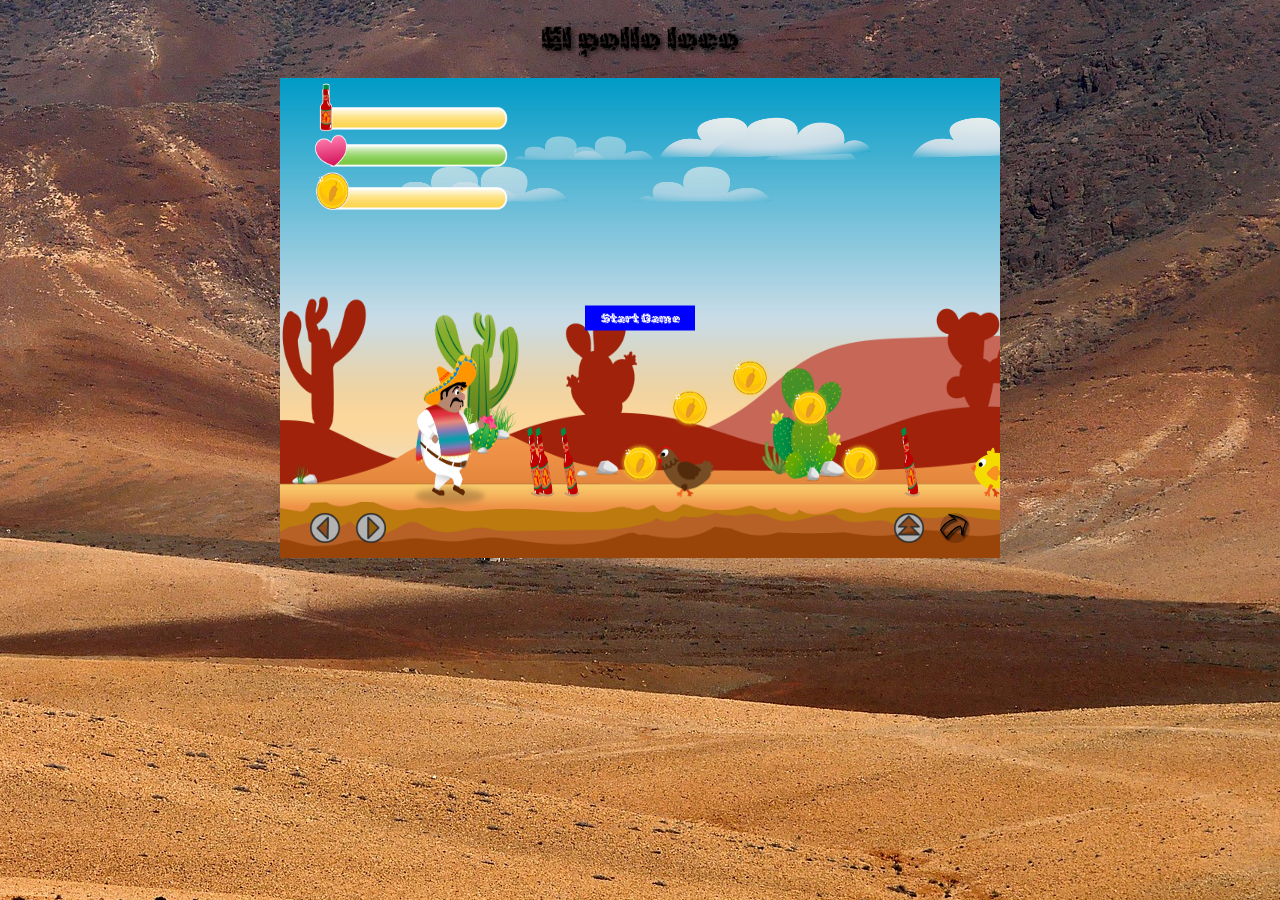
==== index.html @ 7a57ccbc "added overlay, startbtn, controllbar an images" ====
<!DOCTYPE html>
<html lang="en">

<head>
    <meta charset="UTF-8">
    <meta name="viewport" content="width=device-width, initial-scale=1.0">
    <link rel="stylesheet" href="./style.css">
    <title>El Pollo Loco</title>
    <link rel="preconnect" href="https://fonts.googleapis.com">
    <link rel="preconnect" href="https://fonts.gstatic.com" crossorigin>
    <link href="https://fonts.googleapis.com/css2?family=Rubik+Storm&display=swap" rel="stylesheet">

    <script src="./models/world.class.js"></script>
    <script src="./models/drawable_object.class.js"></script>
    <script src="./models/status_bar.class.js"></script>
    <script src="./models/movable_object.class.js"></script>
    <script src="./models/throwable_object.class.js"></script>
    <script src="./models/collectable_object.class.js"></script>
    <script src="./models/bottle.class.js"></script>
    <script src="./models/coins.class.js"></script>
    <script src="./models/cloud.class.js"></script>
    <script src="./models/character.class.js"></script>
    <script src="./models/chicken.class.js"></script>
    <script src="./models/background_object.class.js"></script>
    <script src="./models/keyboard.class.js"></script>
    <script src="./models/level.class.js"></script>
    <script src="./models/endboss.class.js"></script>
    <script src="./models/screen.class.js"></script>
    <script src="./levels/level1.js"></script>
    <script src="./js/game.js"></script>
</head>

<body onload="init()">

    <div class="overlay">
        <div class="overlayTemplate">
            <button id="start_btn" class="startbtn" onclick="startGame()">Start Game</button>
         <div class="controlbar">
            <div>
                <button id="btn_left"><img src="./img/arrows/arrow_left.png" alt=""></button>
                <button id="btn_right"><img src="./img/arrows/arrow_right.png" alt=""></button>
            </div>
            <div>
                <button id="btn_jump"><img src="./img/arrows/arrow_jump.png" alt=""></button>
                <button id="btn_throw"><img class="throwimg" src="./img/arrows/arrow_throw.png" alt=""></button>
            </div>
            
        </div>
        </div>
        
    </div>

    <h1>El pollo loco</h1>

    <canvas id="canvas" width="720px" height="480px">

    </canvas>

</body>

</html>
---- style.css ----
* {
    margin: 0;
    font-family: "Rubik Storm", system-ui;
    font-weight: 400;
    font-style: normal;
}

body {
    height: 100vh;
    width: 100%;
    display: flex;
    flex-direction: column;
    align-items: center;
    background-image: url('img/5_background/desert.jpg');
    background-position: center;
}

.overlay {
    z-index: 1;
    margin-top: 78px;
    height: 480px;
    width: 720px;
    position: absolute;
    display: flex;
    justify-content: center;
    align-items: center;
}

.overlayTemplate {
    height: 100%;
    width: 100%;
    position: relative;
}

.startbtn {
    position: absolute;
    top: 50%;
    left: 50%;
    transform: translate(-50%, -50%);
    cursor: pointer;
    height: 25px;
    width: 110px;
    background-color: blue;
    border-width: 0;
    color: #FFFFFF;
    transition: width 0.125s ease-in-out;
}

.startbtn:hover {
    width: 140px;
}

.startbtn:active {
    box-shadow: 2px 2px 4px rgba(0, 0, 0, 0.25);
}

.controlbar {
    position: absolute;
    bottom: 0;
    height: 60px;
    width: 100%;
    display: flex;
    justify-content: space-between;
    align-items: center;
}

.controlbar>div {
    display: flex;
    gap: 16px;
}

.controlbar>div:first-child {
    padding-left: 30px;
}

.controlbar>div:last-child {
    padding-right: 30px;
}

.controlbar>div>button {
    background-color: rgba(0, 0, 0, 0.2);
    cursor: pointer;
    display: flex;
    justify-content: center;
    align-items: center;
    border-width: 0;
    width: 30px;
    height: 30px;
    border-radius: 50%;
}

.controlbar>div>button>img {
    height: 30px;
    width: 30px;
}

.throwimg {
    transform: rotate(-40deg);
}

h1 {
    margin: 20px 0;
    text-shadow: 3px 2px 4px rgba(0, 0, 0, 0.6);
}

canvas {
    background-color: black;
    display: block;
}

.d_none {
    display: none;
}

@media only screen and (max-width: 720px) {

    canvas {
        width: 100%;
    }

    .overlay {
        width: 100%;
    }
}

@media only screen and (max-height: 558px) {

    h1 {
        display: none;
    }

    .overlay {
        margin: 0;
    }
}

@media only screen and (max-height: 480px) {

    canvas {
        height: 100vh;
    }

    .overlay {
        height: 100%;
    }
}
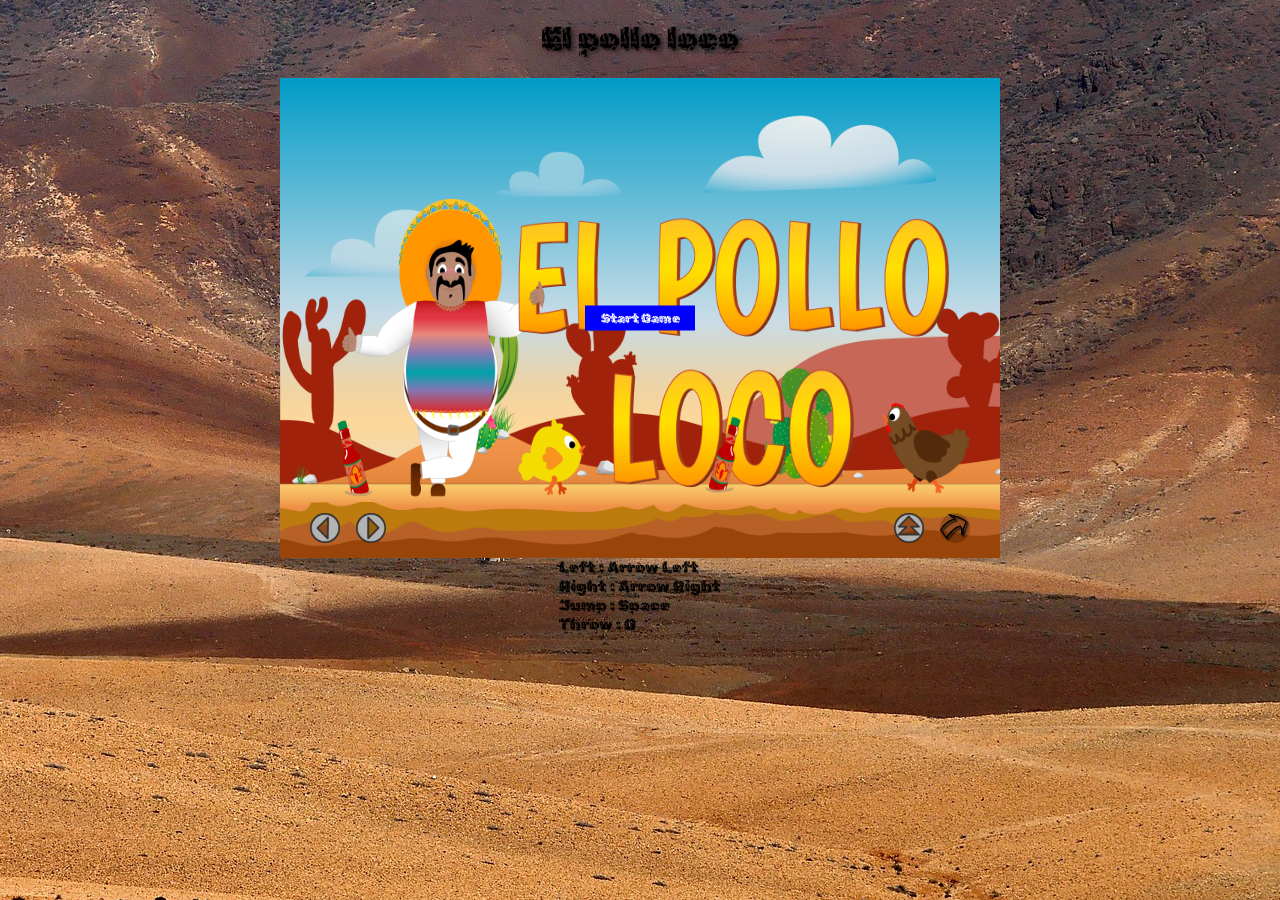
==== commit 7263c3e6: "added infobox" ====
--- a/index.html
+++ b/index.html
@@ -56,6 +56,15 @@
 
     </canvas>
 
+    <div class="infobox">
+        <p>Left : Arrow Left <br>
+            Right : Arrow Right
+        </p>
+        <p>Jump : Space <br>
+            Throw : G    
+        </p>
+    </div>
+
 </body>
 
 </html>
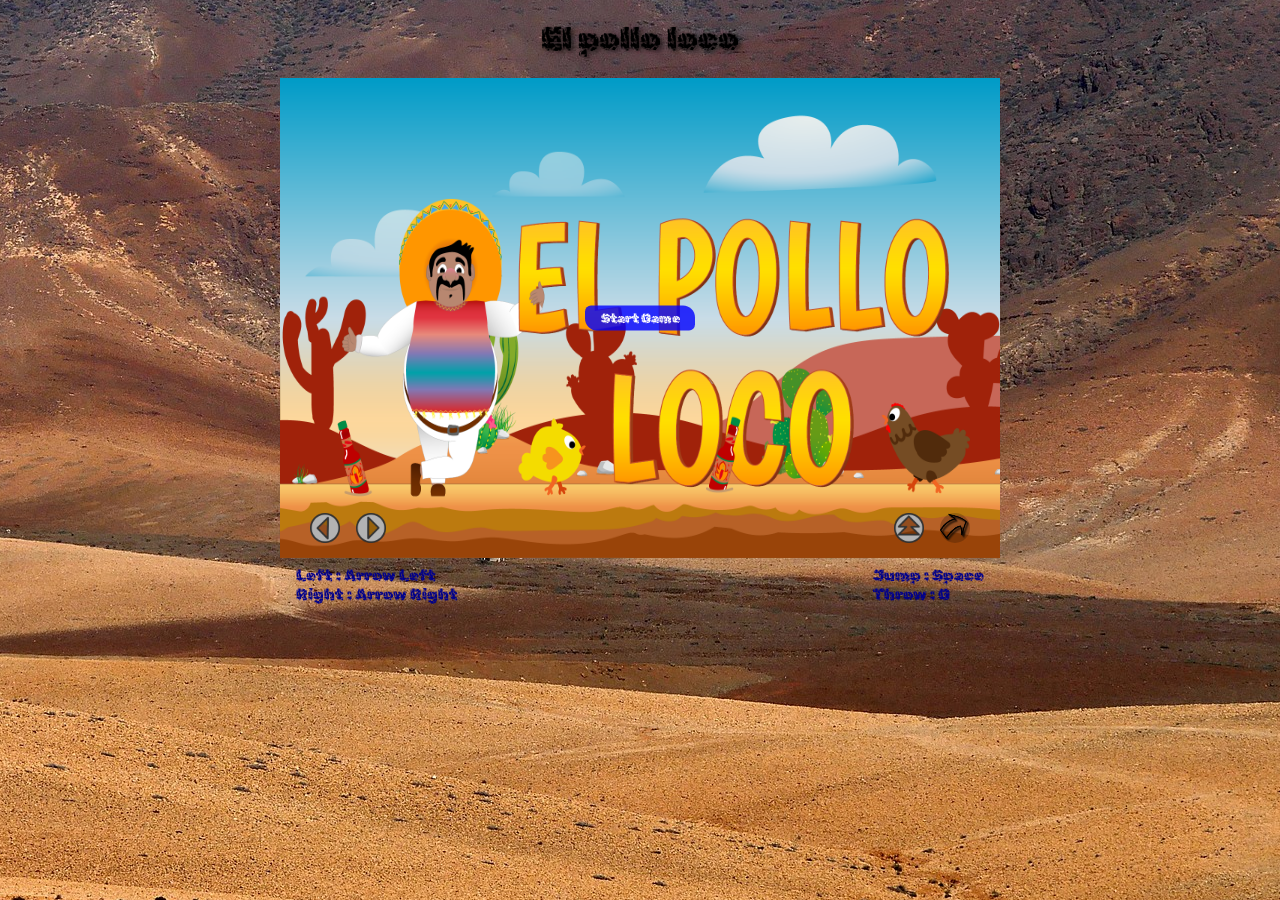
==== commit 4700b61c: "changed media-querries and give ids" ====
--- a/index.html
+++ b/index.html
@@ -1,5 +1,5 @@
 <!DOCTYPE html>
-<html lang="en">
+<html lang="en" translate="no">
 
 <head>
     <meta charset="UTF-8">
@@ -15,7 +15,6 @@
     <script src="./models/status_bar.class.js"></script>
     <script src="./models/movable_object.class.js"></script>
     <script src="./models/throwable_object.class.js"></script>
-    <script src="./models/collectable_object.class.js"></script>
     <script src="./models/bottle.class.js"></script>
     <script src="./models/coins.class.js"></script>
     <script src="./models/cloud.class.js"></script>
@@ -31,40 +30,32 @@
 </head>
 
 <body onload="init()">
-
-    <div class="overlay">
+    <section id="game_overlay" class="overlay">
         <div class="overlayTemplate">
             <button id="start_btn" class="startbtn" onclick="startGame()">Start Game</button>
-         <div class="controlbar">
-            <div>
-                <button id="btn_left"><img src="./img/arrows/arrow_left.png" alt=""></button>
-                <button id="btn_right"><img src="./img/arrows/arrow_right.png" alt=""></button>
+            <div class="controlbar">
+                <div>
+                    <button id="btn_left"><img src="./img/arrows/arrow_left.png" alt=""></button>
+                    <button id="btn_right"><img src="./img/arrows/arrow_right.png" alt=""></button>
+                </div>
+                <div>
+                    <button id="btn_jump"><img src="./img/arrows/arrow_jump.png" alt=""></button>
+                    <button id="btn_throw"><img class="throwimg" src="./img/arrows/arrow_throw.png" alt=""></button>
+                </div>
             </div>
-            <div>
-                <button id="btn_jump"><img src="./img/arrows/arrow_jump.png" alt=""></button>
-                <button id="btn_throw"><img class="throwimg" src="./img/arrows/arrow_throw.png" alt=""></button>
-            </div>
-            
         </div>
-        </div>
-        
-    </div>
-
-    <h1>El pollo loco</h1>
-
+    </section>
+    <h1 id="game_title">El pollo loco</h1>
     <canvas id="canvas" width="720px" height="480px">
-
     </canvas>
-
-    <div class="infobox">
+    <section id="info_box" class="infobox">
         <p>Left : Arrow Left <br>
             Right : Arrow Right
         </p>
         <p>Jump : Space <br>
-            Throw : G    
+            Throw : G
         </p>
-    </div>
-
+    </section>
 </body>
 
 </html>
--- a/style.css
+++ b/style.css
@@ -37,10 +37,11 @@
     top: 50%;
     left: 50%;
     transform: translate(-50%, -50%);
+    border-radius: 6px 12px;
     cursor: pointer;
     height: 25px;
     width: 110px;
-    background-color: blue;
+    background-color: rgba(0, 0, 255, 0.8);
     border-width: 0;
     color: #FFFFFF;
     transition: width 0.125s ease-in-out;
@@ -48,6 +49,7 @@
 
 .startbtn:hover {
     width: 140px;
+    border-radius: 12px 6px;
 }
 
 .startbtn:active {
@@ -108,38 +110,60 @@
     display: block;
 }
 
+.infobox {
+    display: flex;
+    justify-content: space-between;
+    width: 720px;
+}
+
+.infobox>p {
+    padding: 8px 16px;
+    color: darkblue;
+}
+
 .d_none {
     display: none;
 }
 
 @media only screen and (max-width: 720px) {
-
-    canvas {
-        width: 100%;
-    }
-
-    .overlay {
+    canvas,
+    .overlay,
+    .infobox {
         width: 100%;
     }
 }
 
+@media only screen and (max-width: 580px) {
+    .overlay {
+        height: 380px;
+    }
+}
+
+@media only screen and (max-width: 320px) {
+    .overlay {
+        height: 213px;
+    }
+}
+
+@media only screen and (max-height: 612px) {
+    .infobox {
+        display: none;
+    }
+}
+
 @media only screen and (max-height: 558px) {
-
     h1 {
         display: none;
     }
-
     .overlay {
         margin: 0;
     }
 }
 
 @media only screen and (max-height: 480px) {
-
     canvas {
         height: 100vh;
     }
-
     .overlay {
         height: 100%;
     }
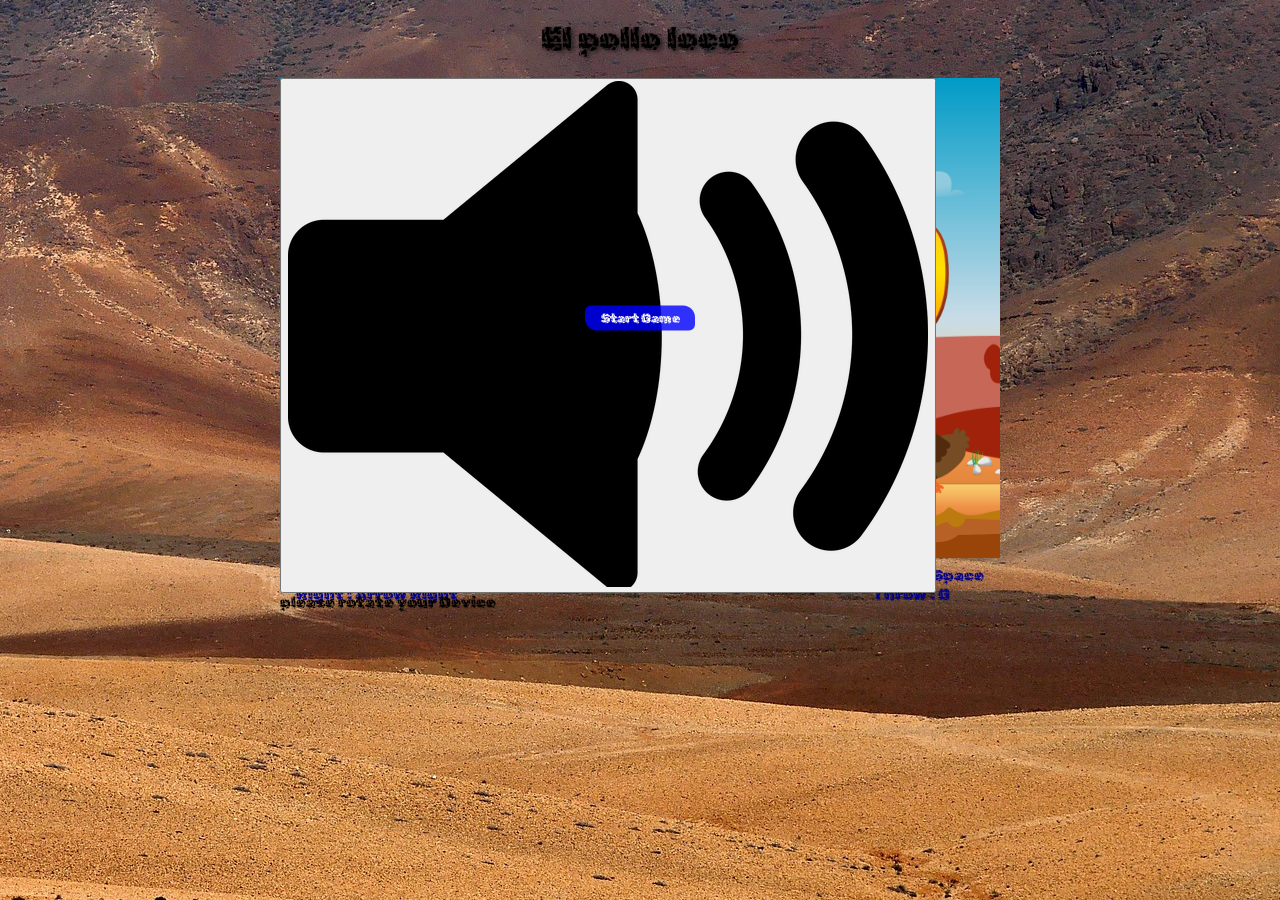
==== commit 67e10695: "added speakerIcon" ====
--- a/index.html
+++ b/index.html
@@ -6,6 +6,7 @@
     <meta name="viewport" content="width=device-width, initial-scale=1.0">
     <link rel="stylesheet" href="./style.css">
     <title>El Pollo Loco</title>
+    <link rel="icon" type="image/x-icon" href="./img/fav/sombrero.png">
     <link rel="preconnect" href="https://fonts.googleapis.com">
     <link rel="preconnect" href="https://fonts.gstatic.com" crossorigin>
     <link href="https://fonts.googleapis.com/css2?family=Rubik+Storm&display=swap" rel="stylesheet">
@@ -32,6 +33,8 @@
 <body onload="init()">
     <section id="game_overlay" class="overlay">
         <div class="overlayTemplate">
+            <button id="speaker_btn" class="speakerbtn" onclick="muteGame()"><img id="speaker_icon" src="./img/speaker/speaker.png" alt=""></button>
+            <div class="rotateInfo">please rotate your Device</div>
             <button id="start_btn" class="startbtn" onclick="startGame()">Start Game</button>
             <div class="controlbar">
                 <div>
--- a/style.css
+++ b/style.css
@@ -61,7 +61,7 @@
     bottom: 0;
     height: 60px;
     width: 100%;
-    display: flex;
+    display: none;
     justify-content: space-between;
     align-items: center;
 }
@@ -123,6 +123,11 @@
 
 .d_none {
     display: none;
+}
+@media only screen and (max-width: 1024px) and (max-height: 768px){ 
+    .controlbar {
+        display: flex;
+    }
 }
 
 @media only screen and (max-width: 720px) {
@@ -131,11 +136,104 @@
     .infobox {
         width: 100%;
     }
+    .overlay {
+        height: 465px;
+    }
+}
+
+@media only screen and (max-width: 674px) {
+    .overlay {
+        height: 450px;
+    }
+}
+
+@media only screen and (max-width: 652px) {
+    .overlay {
+        height: 434px;
+    }
+}
+
+@media only screen and (max-width: 626px) {
+    .overlay {
+        height: 418px;
+    }
+}
+
+@media only screen and (max-width: 605px) {
+    .overlay {
+        height: 403px;
+    }
 }
 
 @media only screen and (max-width: 580px) {
     .overlay {
-        height: 380px;
+        height: 386px;
+    }
+}
+
+@media only screen and (max-width: 533px) {
+    .overlay {
+        height: 355px;
+    }
+}
+
+@media only screen and (max-width: 556px) {
+    .overlay {
+        height: 371px;
+    }
+}
+
+@media only screen and (max-width: 532px) {
+    .overlay {
+        height: 355px;
+    }
+}
+
+@media only screen and (max-width: 508px) {
+    .overlay {
+        height: 339px;
+    }
+}
+
+@media only screen and (max-width: 485px) {
+    .overlay {
+        height: 323px;
+    }
+}
+
+@media only screen and (max-width: 462px) {
+    .overlay {
+        height: 308px;
+    }
+}
+
+@media only screen and (max-width: 440px) {
+    .overlay {
+        height: 293px;
+    }
+}
+
+@media only screen and (max-width: 416px) {
+    .overlay {
+        height: 277px;
+    }
+}
+
+@media only screen and (max-width: 392px) {
+    .overlay {
+        height: 261px;
+    }
+}
+
+@media only screen and (max-width: 366px) {
+    .overlay {
+        height: 244px;
+    }
+}
+
+@media only screen and (max-width: 343px) {
+    .overlay {
+        height: 228px;
     }
 }
 
@@ -144,6 +242,8 @@
         height: 213px;
     }
 }
+
+
 
 @media only screen and (max-height: 612px) {
     .infobox {
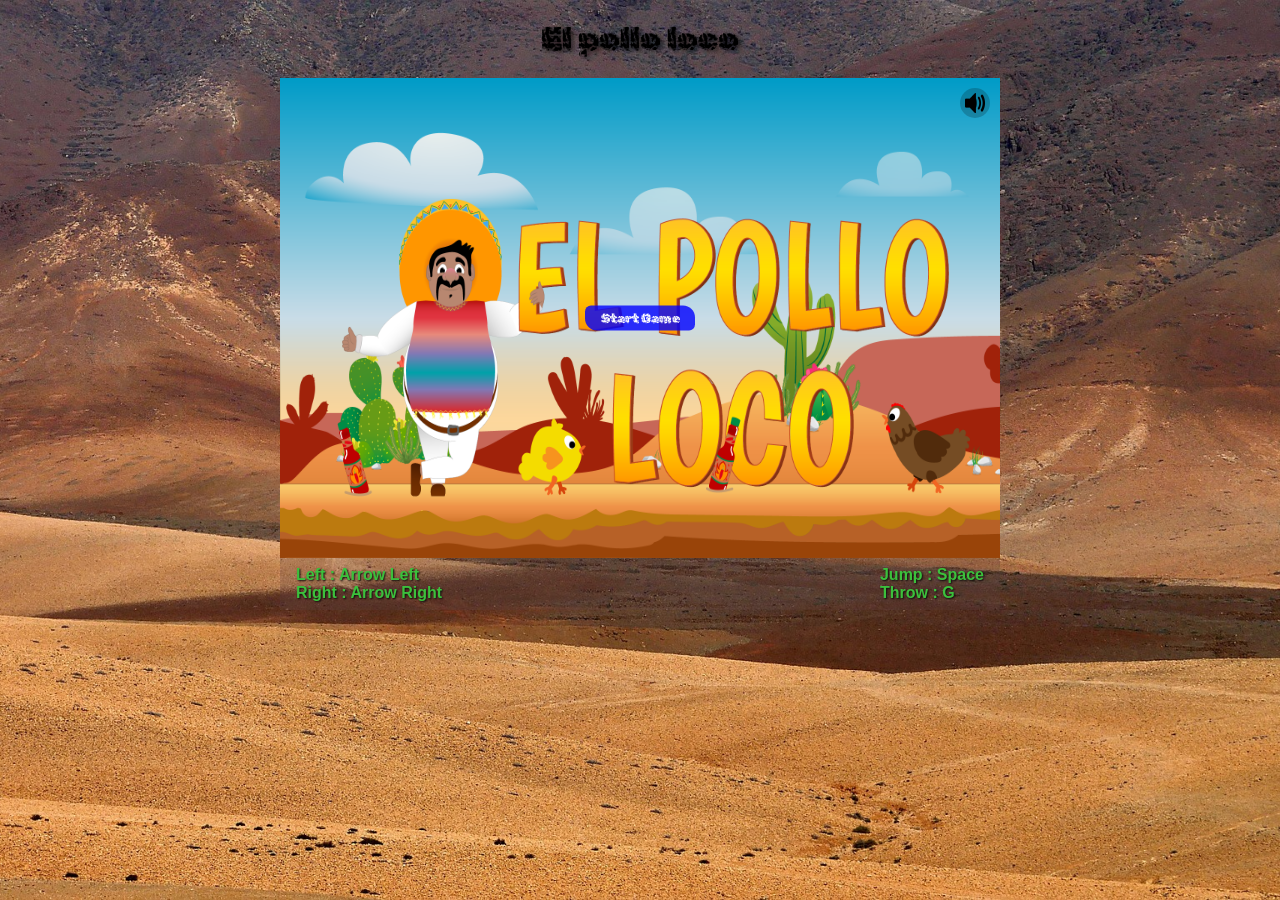
==== commit 113464ec: "edit index.html, style.css and for testing level1.js" ====
--- a/index.html
+++ b/index.html
@@ -33,7 +33,7 @@
 <body onload="init()">
     <section id="game_overlay" class="overlay">
         <div class="overlayTemplate">
-            <button id="speaker_btn" class="speakerbtn" onclick="muteGame()"><img id="speaker_icon" src="./img/speaker/speaker.png" alt=""></button>
+            <button id="speaker_btn" class="speakerbtn" onclick="toogleGameAudio()"><img id="speaker_icon" src="./img/speaker/speaker.png" alt=""></button>
             <div class="rotateInfo">please rotate your Device</div>
             <button id="start_btn" class="startbtn" onclick="startGame()">Start Game</button>
             <div class="controlbar">
--- a/style.css
+++ b/style.css
@@ -13,6 +13,7 @@
     align-items: center;
     background-image: url('img/5_background/desert.jpg');
     background-position: center;
+    background-size: cover;
 }
 
 .overlay {
@@ -30,6 +31,38 @@
     height: 100%;
     width: 100%;
     position: relative;
+}
+
+.rotateInfo {
+    z-index: 2;
+    position: absolute;
+    top: 50%;
+    left: 50%;
+    transform: translate(-50%, -50%);
+    background-color: aqua;
+    border-radius: 6px 12px;
+    padding: 16px;
+    display: none;
+}
+
+.speakerbtn {
+    cursor: pointer;
+    position: absolute;
+    top: 10px;
+    right: 10px;
+    height: 30px;
+    width: 30px;
+    display: flex;
+    justify-content: center;
+    align-items: center;
+    border-width: 0;
+    border-radius: 50%;
+    background-color: rgba(0, 0, 0, 0.2);
+}
+
+.speakerbtn>img {
+    height: 20px;
+    width: 20px;
 }
 
 .startbtn {
@@ -114,19 +147,32 @@
     display: flex;
     justify-content: space-between;
     width: 720px;
+    background-color: rgba(93, 66, 66, 0.25);
 }
 
 .infobox>p {
+    font-family: Arial, Helvetica, sans-serif;
+    font-weight: bold;
     padding: 8px 16px;
-    color: darkblue;
+    color: rgb(60, 192, 60);
+    text-shadow: 1px 1px 2px #0b0b0b;
 }
 
 .d_none {
     display: none;
 }
-@media only screen and (max-width: 1024px) and (max-height: 768px){ 
+@media only screen and (max-width: 1024px) and (orientation: landscape){ 
     .controlbar {
         display: flex;
+    }
+}
+
+@media only screen and (max-width: 400px) and (orientation: portrait){ 
+    .rotateInfo {
+        display: flex;
+    }
+    .startbtn {
+        display: none;
     }
 }
 
@@ -219,31 +265,11 @@
     }
 }
 
-@media only screen and (max-width: 392px) {
-    .overlay {
-        height: 261px;
-    }
-}
-
-@media only screen and (max-width: 366px) {
-    .overlay {
-        height: 244px;
-    }
-}
-
-@media only screen and (max-width: 343px) {
-    .overlay {
-        height: 228px;
-    }
-}
-
-@media only screen and (max-width: 320px) {
-    .overlay {
-        height: 213px;
-    }
-}
-
-
+@media only screen and (max-width: 336px) {
+    .infobox>p {
+        font-size: 14px;
+    }
+}
 
 @media only screen and (max-height: 612px) {
     .infobox {
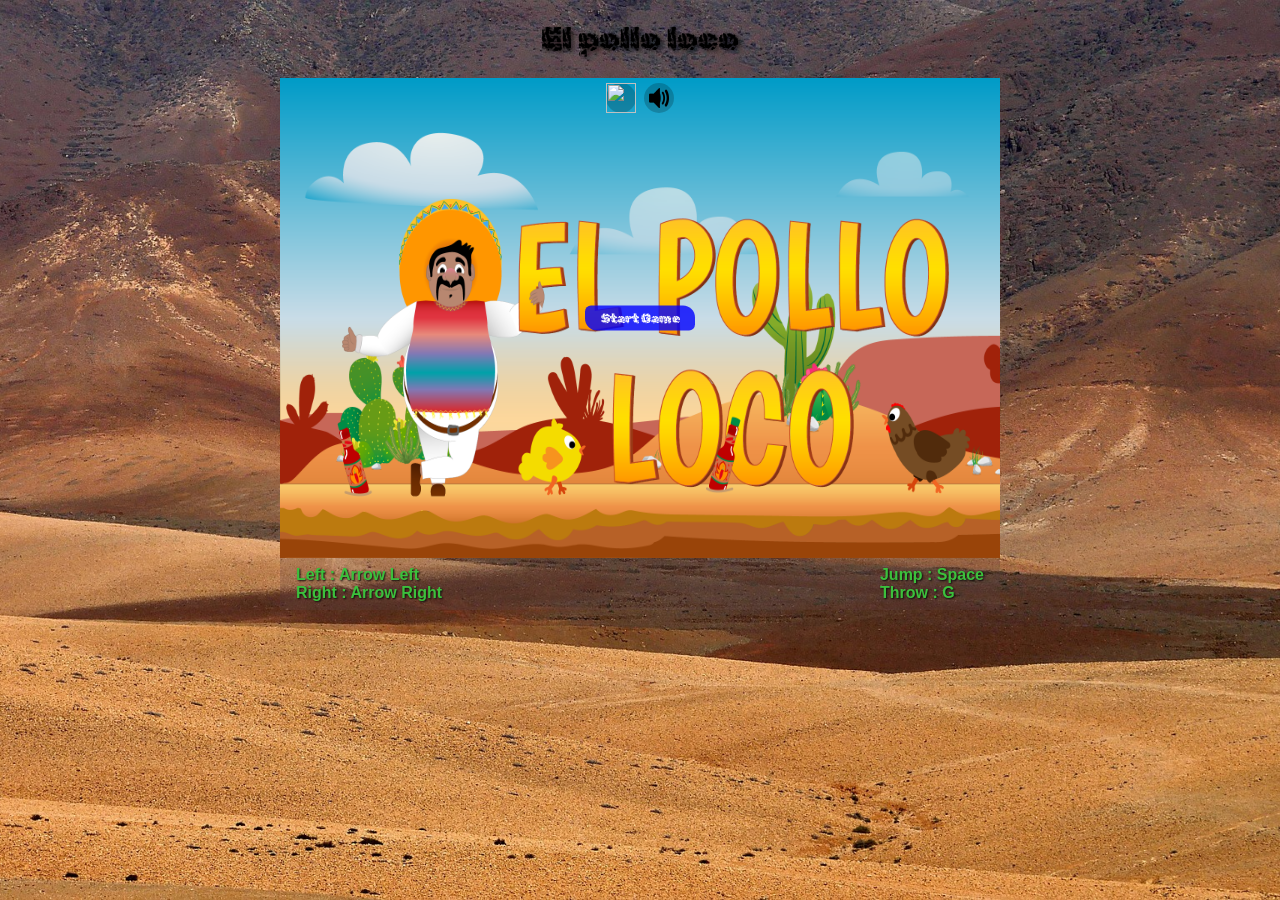
==== commit b7d92b9a: "added button for impressum and edit styles" ====
--- a/index.html
+++ b/index.html
@@ -33,17 +33,26 @@
 <body onload="init()">
     <section id="game_overlay" class="overlay">
         <div class="overlayTemplate">
-            <button id="speaker_btn" class="speakerbtn" onclick="toogleGameAudio()"><img id="speaker_icon" src="./img/speaker/speaker.png" alt=""></button>
+            <div class="sound-impress">
+                <button class="impressum" title="to Impressum"><a href="./impressum.html"><img
+                            src="./img/impress/info.png" alt=""></a>
+                </button>
+                <button id="speaker_btn" class="speakerbtn" onclick="toogleGameAudio()" title="sound ON/OFF"><img
+                        id="speaker_icon" src="./img/speaker/speaker.png" alt="">
+                </button>
+            </div>
+
             <div class="rotateInfo">please rotate your Device</div>
-            <button id="start_btn" class="startbtn" onclick="startGame()">Start Game</button>
+            <button id="start_btn" class="startbtn" onclick="startGame()" title="start the Game">Start Game</button>
             <div class="controlbar">
                 <div>
-                    <button id="btn_left"><img src="./img/arrows/arrow_left.png" alt=""></button>
-                    <button id="btn_right"><img src="./img/arrows/arrow_right.png" alt=""></button>
+                    <button id="btn_left" title="turn Left"><img src="./img/arrows/arrow_left.png" alt=""></button>
+                    <button id="btn_right" title="turn Right"><img src="./img/arrows/arrow_right.png" alt=""></button>
                 </div>
                 <div>
-                    <button id="btn_jump"><img src="./img/arrows/arrow_jump.png" alt=""></button>
-                    <button id="btn_throw"><img class="throwimg" src="./img/arrows/arrow_throw.png" alt=""></button>
+                    <button id="btn_jump" title="jump"><img src="./img/arrows/arrow_jump.png" alt=""></button>
+                    <button id="btn_throw" title="throw"><img class="throwimg" src="./img/arrows/arrow_throw.png"
+                            alt=""></button>
                 </div>
             </div>
         </div>
--- a/style.css
+++ b/style.css
@@ -31,6 +31,39 @@
     height: 100%;
     width: 100%;
     position: relative;
+}
+
+.sound-impress {
+    position: absolute;
+    top: 5px;
+    right: 50%;
+    transform: translateX(50%);
+    display: flex;
+    gap: 8px;
+}
+
+.impressum {
+    
+    border-radius: 50%;
+    background-color: rgba(0, 0, 0, 0.2);
+}
+
+.impressum,
+.speakerbtn {
+    cursor: pointer;
+    display: flex;
+    justify-content: center;
+    align-items: center;
+    border-width: 0;
+    border-radius: 50%;
+    background-color: rgba(0, 0, 0, 0.2);
+}
+
+.impressum,
+.impressum>a,
+.impressum>a>img {
+    height: 30px;
+    width: 30px;
 }
 
 .rotateInfo {
@@ -46,18 +79,8 @@
 }
 
 .speakerbtn {
-    cursor: pointer;
-    position: absolute;
-    top: 10px;
-    right: 10px;
     height: 30px;
     width: 30px;
-    display: flex;
-    justify-content: center;
-    align-items: center;
-    border-width: 0;
-    border-radius: 50%;
-    background-color: rgba(0, 0, 0, 0.2);
 }
 
 .speakerbtn>img {
@@ -161,9 +184,27 @@
 .d_none {
     display: none;
 }
-@media only screen and (max-width: 1024px) and (orientation: landscape){ 
+@media only screen and (max-width: 1024px)  { 
     .controlbar {
         display: flex;
+    }
+}
+
+@media only screen and (max-width: 932px) and (orientation: landscape){ 
+    .overlay {
+        width: 618px;
+    }
+}
+
+@media only screen and (max-width: 882px) and (orientation: landscape){ 
+    .overlay {
+        width: 516px;
+    }
+}
+
+@media only screen and (max-width: 740px) and (orientation: landscape){ 
+    .overlay {
+        width: 540px;
     }
 }
 
@@ -265,6 +306,24 @@
     }
 }
 
+@media only screen and (max-width: 393px) {
+    .overlay {
+        height: 262px;
+    }
+}
+
+@media only screen and (max-width: 368px) {
+    .overlay {
+        height: 245px;
+    }
+}
+
+@media only screen and (max-width: 344px) {
+    .overlay {
+        height: 229px;
+    }
+}
+
 @media only screen and (max-width: 336px) {
     .infobox>p {
         font-size: 14px;
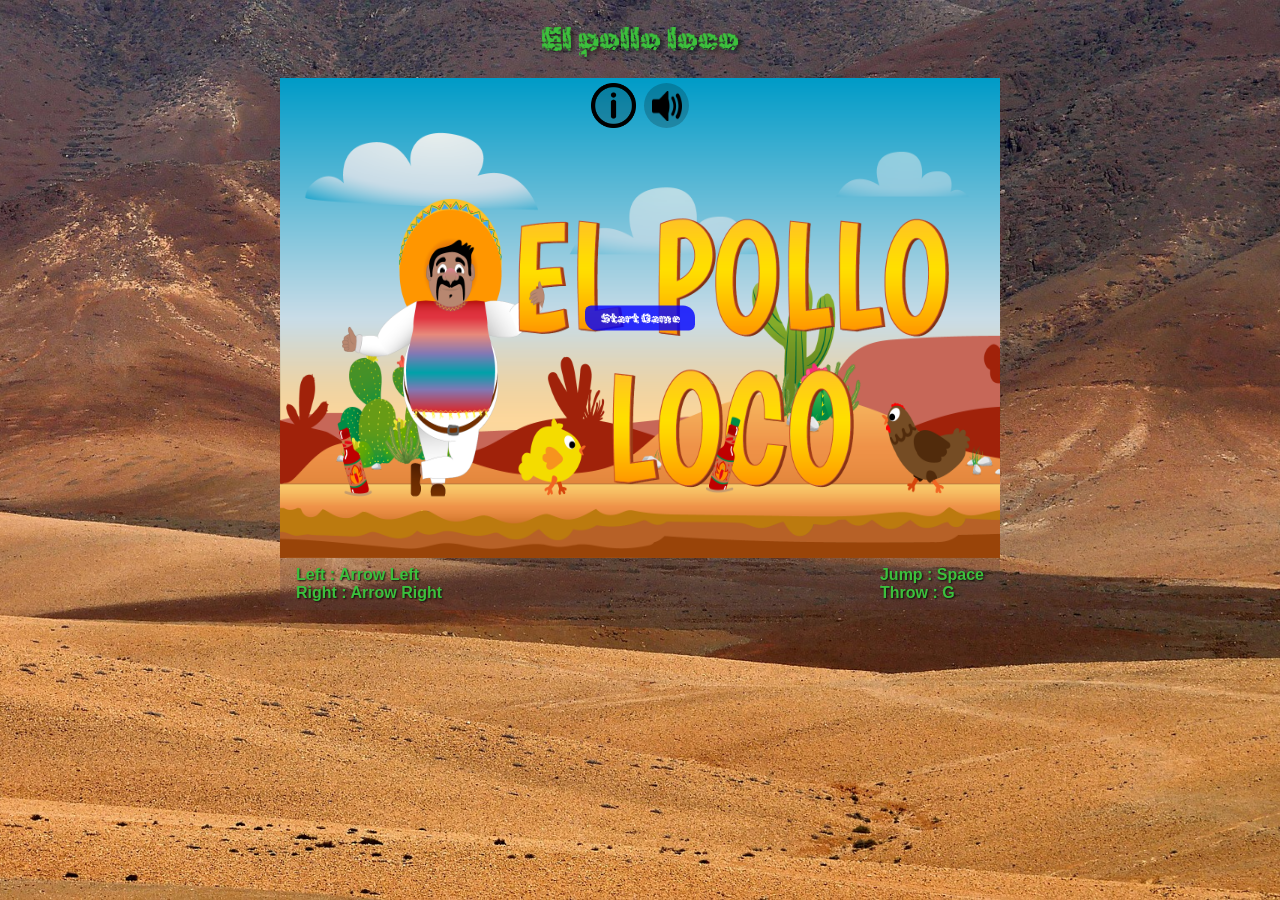
==== commit a3d32a1b: "edit styles and html" ====
--- a/index.html
+++ b/index.html
@@ -32,6 +32,7 @@
 
 <body onload="init()">
     <section id="game_overlay" class="overlay">
+        <div class="rotateInfo"><p>please rotate your Device</p></div>
         <div class="overlayTemplate">
             <div class="sound-impress">
                 <button class="impressum" title="to Impressum"><a href="./impressum.html"><img
@@ -42,7 +43,7 @@
                 </button>
             </div>
 
-            <div class="rotateInfo">please rotate your Device</div>
+            
             <button id="start_btn" class="startbtn" onclick="startGame()" title="start the Game">Start Game</button>
             <div class="controlbar">
                 <div>
--- a/style.css
+++ b/style.css
@@ -43,7 +43,6 @@
 }
 
 .impressum {
-    
     border-radius: 50%;
     background-color: rgba(0, 0, 0, 0.2);
 }
@@ -61,31 +60,42 @@
 
 .impressum,
 .impressum>a,
-.impressum>a>img {
+.impressum>a>img, 
+.speakerbtn,
+.controlbar>div>button,
+.controlbar>div>button>img {
+    height: 45px;
+    width: 45px;
+}
+
+.rotateInfo {
+    z-index: 2;
+    font-family: Arial, Helvetica, sans-serif;
+    font-weight: bold;
+    justify-content: center;
+    align-items: center;
+    text-align: center;
+    position: absolute;
+    top: 0;
+    left: 0;
+    right: 0;
+    height: 100vh;
+    background-color: rgb(0, 0, 0);
+    text-shadow: 0 0 6px rgba(255, 255, 255, 0.5);
+    color: #FFFFFF;
+    text-align: center;
+    padding: 16px;
+    display: none;
+}
+
+.speakerbtn>img {
     height: 30px;
     width: 30px;
 }
 
-.rotateInfo {
-    z-index: 2;
-    position: absolute;
-    top: 50%;
-    left: 50%;
-    transform: translate(-50%, -50%);
-    background-color: aqua;
-    border-radius: 6px 12px;
-    padding: 16px;
-    display: none;
-}
-
-.speakerbtn {
-    height: 30px;
-    width: 30px;
-}
-
-.speakerbtn>img {
-    height: 20px;
-    width: 20px;
+button {
+    touch-action: manipulation;
+    user-select: none;
 }
 
 .startbtn {
@@ -142,14 +152,7 @@
     justify-content: center;
     align-items: center;
     border-width: 0;
-    width: 30px;
-    height: 30px;
     border-radius: 50%;
-}
-
-.controlbar>div>button>img {
-    height: 30px;
-    width: 30px;
 }
 
 .throwimg {
@@ -158,6 +161,7 @@
 
 h1 {
     margin: 20px 0;
+    color: rgb(60, 192, 60);
     text-shadow: 3px 2px 4px rgba(0, 0, 0, 0.6);
 }
 
@@ -184,7 +188,8 @@
 .d_none {
     display: none;
 }
-@media only screen and (max-width: 1024px)  { 
+
+@media (pointer: coarse)  { 
     .controlbar {
         display: flex;
     }
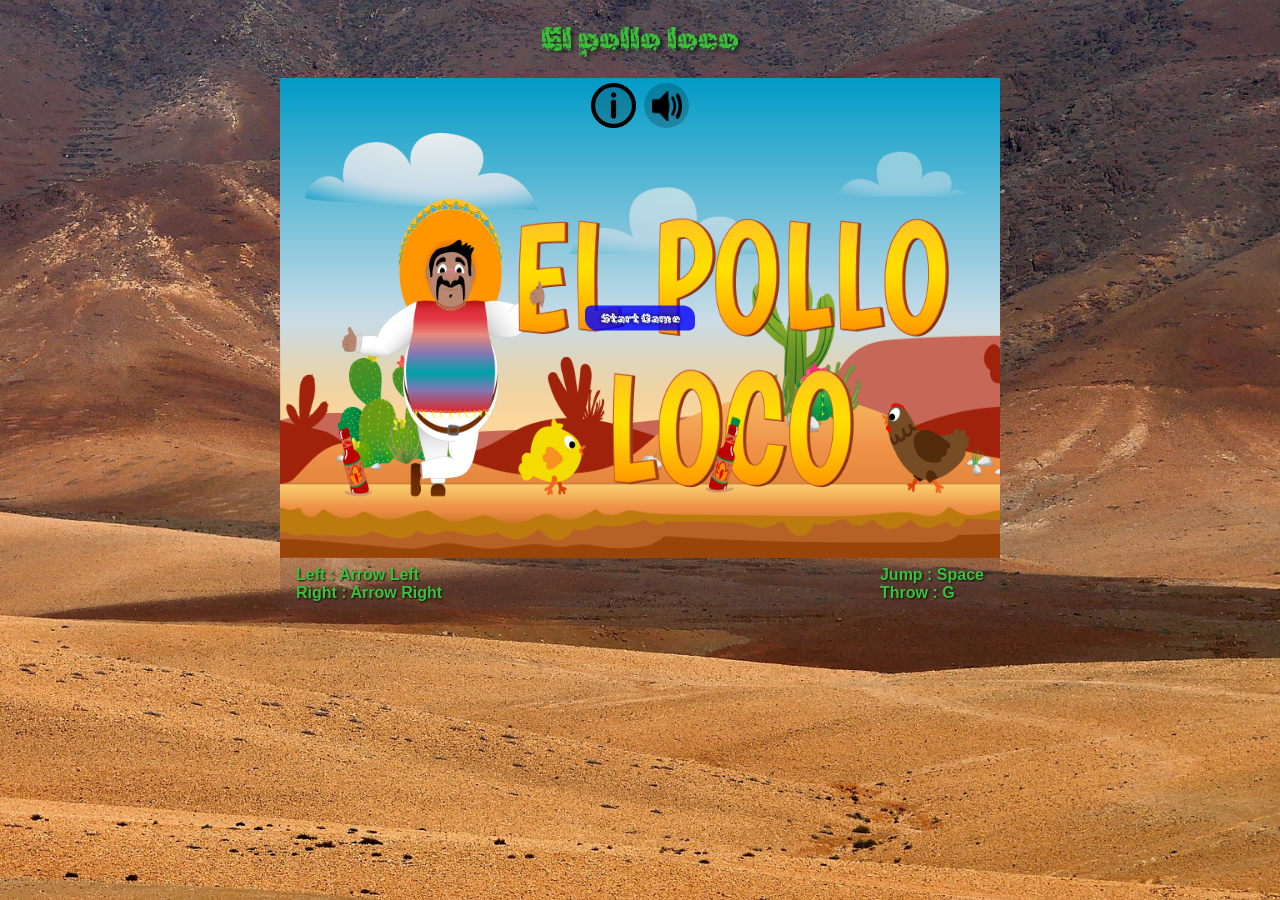
==== commit 65df341a: "added home_btn and functionality, edit offsets and endboss movement and cleared code" ====
--- a/index.html
+++ b/index.html
@@ -43,8 +43,11 @@
                 </button>
             </div>
 
+            <div class="main-btns">
+                <button id="start_btn" class="startbtn" onclick="startGame()" title="start the Game">Start Game</button>
+                <button id="home_btn" class="home-btn d_none" onclick="toHome()">Home</button>
+            </div>
             
-            <button id="start_btn" class="startbtn" onclick="startGame()" title="start the Game">Start Game</button>
             <div class="controlbar">
                 <div>
                     <button id="btn_left" title="turn Left"><img src="./img/arrows/arrow_left.png" alt=""></button>
--- a/style.css
+++ b/style.css
@@ -20,8 +20,11 @@
     z-index: 1;
     margin-top: 78px;
     height: 480px;
-    width: 720px;
-    position: absolute;
+    width: 100%;
+    position: absolute;
+    top: 0;
+    left: 0;
+    right: 0;
     display: flex;
     justify-content: center;
     align-items: center;
@@ -60,7 +63,7 @@
 
 .impressum,
 .impressum>a,
-.impressum>a>img, 
+.impressum>a>img,
 .speakerbtn,
 .controlbar>div>button,
 .controlbar>div>button>img {
@@ -98,26 +101,40 @@
     user-select: none;
 }
 
-.startbtn {
+.main-btns {
     position: absolute;
     top: 50%;
     left: 50%;
+    width: 200px;
     transform: translate(-50%, -50%);
+    display: flex;
+    flex-direction: column;
+    align-items: center;
+    gap: 16px;
+}
+
+.main-btns>button {
+    cursor: pointer;
+    color: #FFFFFF;
+    border-width: 0;
+    background-color: rgba(0, 0, 255, 0.8);
     border-radius: 6px 12px;
-    cursor: pointer;
     height: 25px;
     width: 110px;
-    background-color: rgba(0, 0, 255, 0.8);
-    border-width: 0;
-    color: #FFFFFF;
+    text-shadow: 0 0 4px black;
+}
+
+.main-btns>button {
     transition: width 0.125s ease-in-out;
 }
 
+.home-btn:hover,
 .startbtn:hover {
     width: 140px;
     border-radius: 12px 6px;
 }
 
+.home-btn:active,
 .startbtn:active {
     box-shadow: 2px 2px 4px rgba(0, 0, 0, 0.25);
 }
@@ -138,11 +155,11 @@
 }
 
 .controlbar>div:first-child {
-    padding-left: 30px;
+    padding-left: 16px;
 }
 
 .controlbar>div:last-child {
-    padding-right: 30px;
+    padding-right: 16px;
 }
 
 .controlbar>div>button {
@@ -189,33 +206,31 @@
     display: none;
 }
 
-@media (pointer: coarse)  { 
+@media (pointer: coarse) {
     .controlbar {
         display: flex;
     }
-}
-
-@media only screen and (max-width: 932px) and (orientation: landscape){ 
-    .overlay {
-        width: 618px;
-    }
-}
-
-@media only screen and (max-width: 882px) and (orientation: landscape){ 
-    .overlay {
-        width: 516px;
-    }
-}
-
-@media only screen and (max-width: 740px) and (orientation: landscape){ 
-    .overlay {
-        width: 540px;
-    }
-}
-
-@media only screen and (max-width: 400px) and (orientation: portrait){ 
+
+    .overlayTemplate {
+        margin: 0;
+        padding: 0;
+        height: calc(100% - 10px);
+    }
+
+    .overlay {
+        margin: 0;
+        width: 100%;
+        height: 100vh;
+    }
+}
+
+@media only screen and (orientation: portrait) {
+    h1 {
+        display: none;
+    }
     .rotateInfo {
         display: flex;
+        padding: 0;
     }
     .startbtn {
         display: none;
@@ -223,109 +238,15 @@
 }
 
 @media only screen and (max-width: 720px) {
+
     canvas,
     .overlay,
     .infobox {
         width: 100%;
     }
+
     .overlay {
         height: 465px;
-    }
-}
-
-@media only screen and (max-width: 674px) {
-    .overlay {
-        height: 450px;
-    }
-}
-
-@media only screen and (max-width: 652px) {
-    .overlay {
-        height: 434px;
-    }
-}
-
-@media only screen and (max-width: 626px) {
-    .overlay {
-        height: 418px;
-    }
-}
-
-@media only screen and (max-width: 605px) {
-    .overlay {
-        height: 403px;
-    }
-}
-
-@media only screen and (max-width: 580px) {
-    .overlay {
-        height: 386px;
-    }
-}
-
-@media only screen and (max-width: 533px) {
-    .overlay {
-        height: 355px;
-    }
-}
-
-@media only screen and (max-width: 556px) {
-    .overlay {
-        height: 371px;
-    }
-}
-
-@media only screen and (max-width: 532px) {
-    .overlay {
-        height: 355px;
-    }
-}
-
-@media only screen and (max-width: 508px) {
-    .overlay {
-        height: 339px;
-    }
-}
-
-@media only screen and (max-width: 485px) {
-    .overlay {
-        height: 323px;
-    }
-}
-
-@media only screen and (max-width: 462px) {
-    .overlay {
-        height: 308px;
-    }
-}
-
-@media only screen and (max-width: 440px) {
-    .overlay {
-        height: 293px;
-    }
-}
-
-@media only screen and (max-width: 416px) {
-    .overlay {
-        height: 277px;
-    }
-}
-
-@media only screen and (max-width: 393px) {
-    .overlay {
-        height: 262px;
-    }
-}
-
-@media only screen and (max-width: 368px) {
-    .overlay {
-        height: 245px;
-    }
-}
-
-@media only screen and (max-width: 344px) {
-    .overlay {
-        height: 229px;
     }
 }
 
@@ -345,6 +266,7 @@
     h1 {
         display: none;
     }
+
     .overlay {
         margin: 0;
     }
@@ -354,6 +276,7 @@
     canvas {
         height: 100vh;
     }
+
     .overlay {
         height: 100%;
     }
